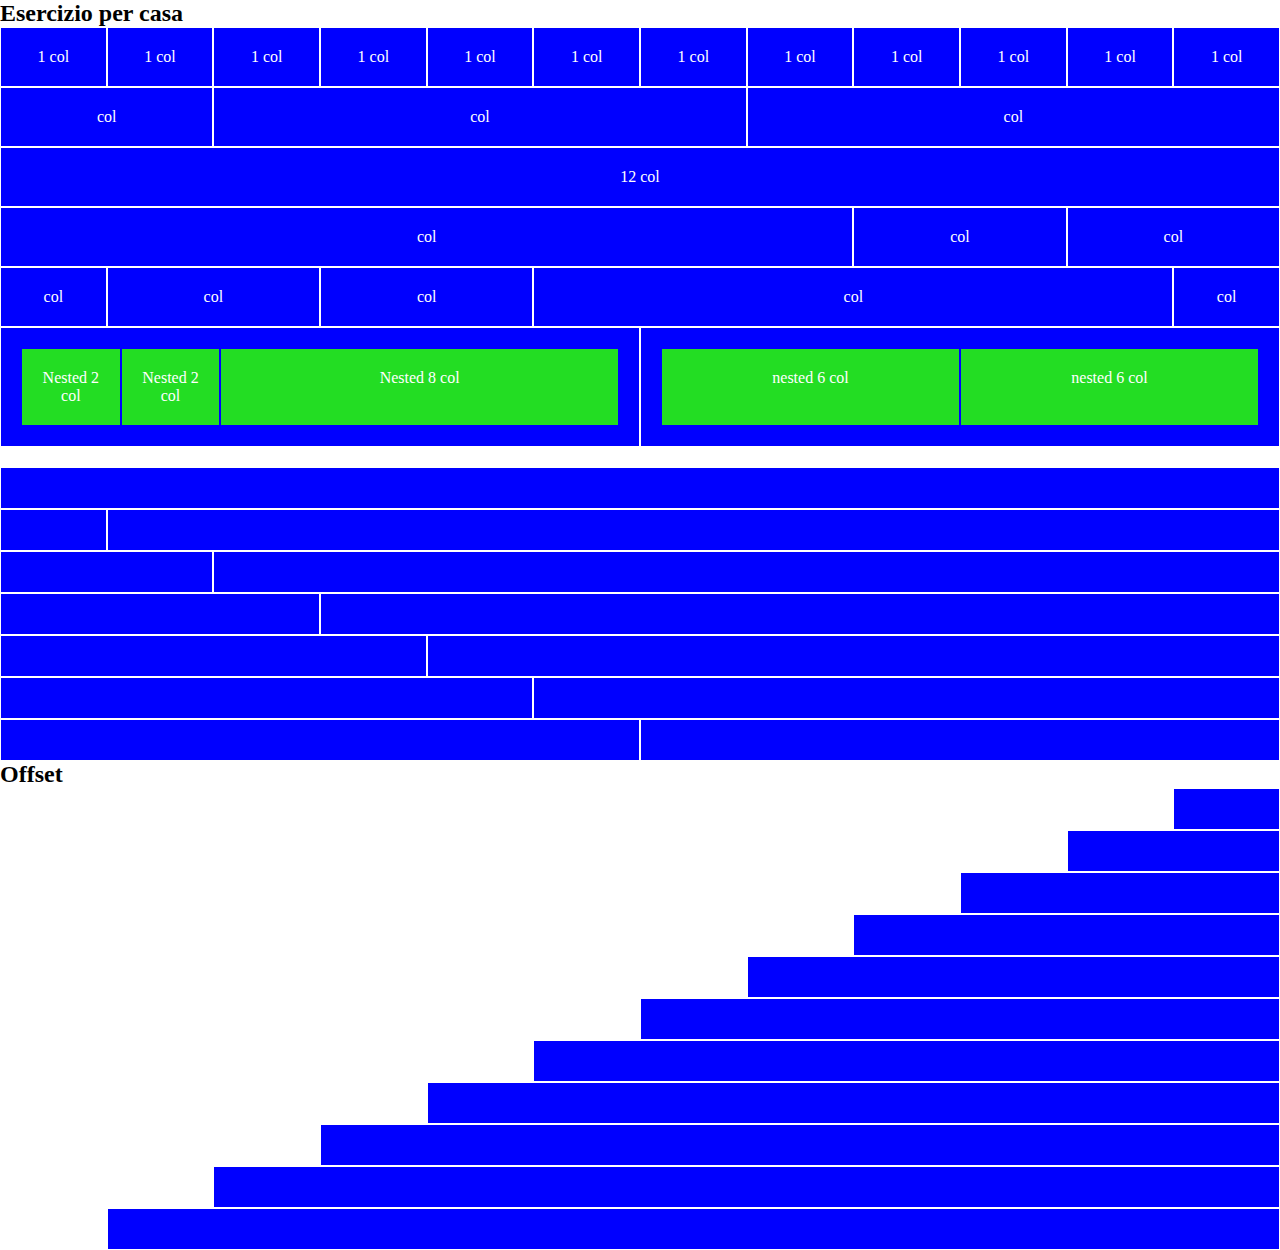
==== index.html @ 73f175f8 "completed" ====
<!DOCTYPE html>
<html lang="en">

<head>
    <meta charset="UTF-8">
    <meta http-equiv="X-UA-Compatible" content="IE=edge">
    <meta name="viewport" content="width=device-width, initial-scale=1.0">
    <title>12 Bool Flex</title>
    <link rel="stylesheet" href="./css/12BoolFlex.css">
    <link rel="stylesheet" href="./css/style.css">
</head>

<body>
    <div class="container-fluid">
        <h2>Esercizio per casa</h2>
        <section class="p-20-b">
            <div class="row al-it-c">
                <div class="col">1 col</div>
                <div class="col">1 col</div>
                <div class="col">1 col</div>
                <div class="col">1 col</div>
                <div class="col">1 col</div>
                <div class="col">1 col</div>
                <div class="col">1 col</div>
                <div class="col">1 col</div>
                <div class="col">1 col</div>
                <div class="col">1 col</div>
                <div class="col">1 col</div>
                <div class="col">1 col</div>
            </div>
            <div class="row">
                <div class="col-2">col</div>
                <div class="col-5">col</div>
                <div class="col-5">col</div>
            </div>
            <div class="row">
                <div class="col-12">
                    12 col
                </div>
            </div>
            <div class="row">
                <div class="col-8">col</div>
                <div class="col-2">col</div>
                <div class="col-2">col</div>
            </div>
            <div class="row">
                <div class="col-1">col</div>
                <div class="col-2">col</div>
                <div class="col-2">col</div>
                <div class="col-6">col</div>
                <div class="col-1">col</div>
            </div>
            <div class="row">
                <div class="col-6 row">
                    <div class="nested col-2">
                        Nested 2 col
                    </div>
                    <div class="nested col-2">
                        Nested 2 col
                    </div>
                    <div class="nested col-8">
                        Nested 8 col
                    </div>
                </div>
                <div class="col-6  row">
                    <div class="nested col-6">
                        nested 6 col
                    </div>
                    <div class="nested col-6">
                        nested 6 col
                    </div>
                </div>
            </div>
        </section>
        <div class="col-12">
            </div>
            <div class="row">
                <div class="col-1"></div>
                <div class="col-11"></div>
            </div>
            <div class="row">
                <div class="col-2"></div>
                <div class="col-10"></div>
            </div>
            <div class="row">
                <div class="col-3"></div>
                <div class="col-9"></div>
            </div>
            <div class="row">
                <div class="col-4"></div>
                <div class="col-8"></div>
            </div>
            <div class="row">
                <div class="col-5"></div>
                <div class="col-7"></div>
            </div>
            <div class="row">
                <div class="col-6"></div>
                <div class="col-6"></div>
        </div>
        <h2>Offset</h2>
        <div class="col-1 col-offset-11">

        </div>
        <div class="col-2 col-offset-10">

        </div>
        <div class="col-3 col-offset-9">

        </div>
        <div class="col-4 col-offset-8">

        </div>
        <div class="col-5 col-offset-7">

        </div>
        <div class="col-6 col-offset-6">

        </div>
        <div class="col-7 col-offset-5">

        </div>
        <div class="col-8 col-offset-4">

        </div>
        <div class="col-9 col-offset-3">

        </div>
        <div class="col-10 col-offset-2">

        </div>
        <div class="col-11 col-offset-1">

        </div>
    </div>
</body>

</html>
---- css/12BoolFlex.css ----
* {
   margin: 0;
   padding: 0;
   box-sizing: border-box;
}

.container-fluid {
   width: 100%;
   max-width: 100%;
}

.container {
   width: 1070px;
   max-width: 100%;
   margin: 0 auto;
}

.row {
   display: flex;
   flex-direction: row;
   flex-wrap: wrap;
}

[class*="col-"] {
   flex: 0 0 auto;
}

.col {
   flex-grow: 1;
   flex-basis: 0;
   max-width: 100%;
}



/* 12 system */

/* XS */

.col-1 {
   flex-basis: calc((100% / 12) * 1);
   max-width: calc((100% / 12) * 1);
}

.col-2 {
   flex-basis: calc((100% / 12) * 2);
   max-width: calc((100% / 12) * 2);
}

.col-3 {
   flex-basis: calc((100% / 12) * 3);
   max-width: calc((100% / 12) * 3);
}

.col-4 {
   flex-basis: calc((100% / 12) * 4);
   max-width: calc((100% / 12) * 4);
}

.col-5 {
   flex-basis: calc((100% / 12) * 5);
   max-width: calc((100% / 12) * 5);
}

.col-6 {
   flex-basis: calc((100% / 12) * 6);
   max-width: calc((100% / 12) * 6);
}

.col-7 {
   flex-basis: calc((100% / 12) * 7);
   max-width: calc((100% / 12) * 7);
}

.col-8 {
   flex-basis: calc((100% / 12) * 8);
   max-width: calc((100% / 12) * 8);
}

.col-9 {
   flex-basis: calc((100% / 12) * 9);
   max-width: calc((100% / 12) * 9);
}

.col-10 {
   flex-basis: calc((100% / 12) * 10);
   max-width: calc((100% / 12) * 10);
}

.col-11 {
   flex-basis: calc((100% / 12) * 11);
   max-width: calc((100% / 12) * 11);
}

.col-12 {
   flex-basis: calc((100% / 12) * 12);
   max-width: calc((100% / 12) * 12);
}

.col-offset-1 {
   margin-left: calc((100% / 12) * 1);
}

.col-offset-2 {
   margin-left: calc((100% / 12) * 2);
}

.col-offset-3 {
   margin-left: calc((100% / 12) * 3);
}

.col-offset-4 {
   margin-left: calc((100% / 12) * 4);
}

.col-offset-5 {
   margin-left: calc((100% / 12) * 5);
}

.col-offset-6 {
   margin-left: calc((100% / 12) * 6);
}

.col-offset-7 {
   margin-left: calc((100% / 12) * 7);
}

.col-offset-8 {
   margin-left: calc((100% / 12) * 8);
}

.col-offset-9 {
   margin-left: calc((100% / 12) * 9);
}

.col-offset-10 {
   margin-left: calc((100% / 12) * 10);
}

.col-offset-11 {
   margin-left: calc((100% / 12) * 11);
}

/* S */

@media all and (min-width: 576px) {

   .col-lg-1 {
      flex-basis: calc((100% / 12) * 1);
      max-width: calc((100% / 12) * 1);
   }
   
   .col-lg-2 {
      flex-basis: calc((100% / 12) * 2);
      max-width: calc((100% / 12) * 2);
   }
   
   .col-lg-3 {
      flex-basis: calc((100% / 12) * 3);
      max-width: calc((100% / 12) * 3);
   }
   
   .col-lg-4 {
      flex-basis: calc((100% / 12) * 4);
      max-width: calc((100% / 12) * 4);
   }
   
   .col-lg-5 {
      flex-basis: calc((100% / 12) * 5);
      max-width: calc((100% / 12) * 5);
   }
   
   .col-lg-6 {
      flex-basis: calc((100% / 12) * 6);
      max-width: calc((100% / 12) * 6);
   }
   
   .col-lg-7 {
      flex-basis: calc((100% / 12) * 7);
      max-width: calc((100% / 12) * 7);
   }
   
   .col-lg-8 {
      flex-basis: calc((100% / 12) * 8);
      max-width: calc((100% / 12) * 8);
   }
   
   .col-lg-9 {
      flex-basis: calc((100% / 12) * 9);
      max-width: calc((100% / 12) * 9);
   }
   
   .col-lg-10 {
      flex-basis: calc((100% / 12) * 10);
      max-width: calc((100% / 12) * 10);
   }
   
   .col-lg-11 {
      flex-basis: calc((100% / 12) * 11);
      max-width: calc((100% / 12) * 11);
   }
   
   .col-lg-12 {
      flex-basis: calc((100% / 12) * 12);
      max-width: calc((100% / 12) * 12);
   }
   
   .col-lg-offset-1 {
      margin-left: calc((100% / 12) * 1);
   }
   
   .col-lg-offset-2 {
      margin-left: calc((100% / 12) * 2);
   }
   
   .col-lg-offset-3 {
      margin-left: calc((100% / 12) * 3);
   }
   
   .col-lg-offset-4 {
      margin-left: calc((100% / 12) * 4);
   }
   
   .col-lg-offset-5 {
      margin-left: calc((100% / 12) * 5);
   }
   
   .col-lg-offset-6 {
      margin-left: calc((100% / 12) * 6);
   }
   
   .col-lg-offset-7 {
      margin-left: calc((100% / 12) * 7);
   }
   
   .col-lg-offset-8 {
      margin-left: calc((100% / 12) * 8);
   }
   
   .col-lg-offset-9 {
      margin-left: calc((100% / 12) * 9);
   }
   
   .col-lg-offset-10 {
      margin-left: calc((100% / 12) * 10);
   }
   
   .col-lg-offset-11 {
      margin-left: calc((100% / 12) * 11);
   }

}

/* MD */

@media all and (min-width: 768px) {

   .col-md-1 {
      flex-basis: calc((100% / 12) * 1);
      max-width: calc((100% / 12) * 1);
   }
   
   .col-md-2 {
      flex-basis: calc((100% / 12) * 2);
      max-width: calc((100% / 12) * 2);
   }
   
   .col-md-3 {
      flex-basis: calc((100% / 12) * 3);
      max-width: calc((100% / 12) * 3);
   }
   
   .col-md-4 {
      flex-basis: calc((100% / 12) * 4);
      max-width: calc((100% / 12) * 4);
   }
   
   .col-md-5 {
      flex-basis: calc((100% / 12) * 5);
      max-width: calc((100% / 12) * 5);
   }
   
   .col-md-6 {
      flex-basis: calc((100% / 12) * 6);
      max-width: calc((100% / 12) * 6);
   }
   
   .col-md-7 {
      flex-basis: calc((100% / 12) * 7);
      max-width: calc((100% / 12) * 7);
   }
   
   .col-md-8 {
      flex-basis: calc((100% / 12) * 8);
      max-width: calc((100% / 12) * 8);
   }
   
   .col-md-9 {
      flex-basis: calc((100% / 12) * 9);
      max-width: calc((100% / 12) * 9);
   }
   
   .col-md-10 {
      flex-basis: calc((100% / 12) * 10);
      max-width: calc((100% / 12) * 10);
   }
   
   .col-md-11 {
      flex-basis: calc((100% / 12) * 11);
      max-width: calc((100% / 12) * 11);
   }
   
   .col-md-12 {
      flex-basis: calc((100% / 12) * 12);
      max-width: calc((100% / 12) * 12);
   }
   
   .col-md-offset-1 {
      margin-left: calc((100% / 12) * 1);
   }
   
   .col-md-offset-2 {
      margin-left: calc((100% / 12) * 2);
   }
   
   .col-md-offset-3 {
      margin-left: calc((100% / 12) * 3);
   }
   
   .col-md-offset-4 {
      margin-left: calc((100% / 12) * 4);
   }
   
   .col-md-offset-5 {
      margin-left: calc((100% / 12) * 5);
   }
   
   .col-md-offset-6 {
      margin-left: calc((100% / 12) * 6);
   }
   
   .col-md-offset-7 {
      margin-left: calc((100% / 12) * 7);
   }
   
   .col-md-offset-8 {
      margin-left: calc((100% / 12) * 8);
   }
   
   .col-md-offset-9 {
      margin-left: calc((100% / 12) * 9);
   }
   
   .col-md-offset-10 {
      margin-left: calc((100% / 12) * 10);
   }
   
   .col-md-offset-11 {
      margin-left: calc((100% / 12) * 11);
   }

}

/* LG */

@media all and (min-width: 992px) {

   .col-lg-1 {
      flex-basis: calc((100% / 12) * 1);
      max-width: calc((100% / 12) * 1);
   }
   
   .col-lg-2 {
      flex-basis: calc((100% / 12) * 2);
      max-width: calc((100% / 12) * 2);
   }
   
   .col-lg-3 {
      flex-basis: calc((100% / 12) * 3);
      max-width: calc((100% / 12) * 3);
   }
   
   .col-lg-4 {
      flex-basis: calc((100% / 12) * 4);
      max-width: calc((100% / 12) * 4);
   }
   
   .col-lg-5 {
      flex-basis: calc((100% / 12) * 5);
      max-width: calc((100% / 12) * 5);
   }
   
   .col-lg-6 {
      flex-basis: calc((100% / 12) * 6);
      max-width: calc((100% / 12) * 6);
   }
   
   .col-lg-7 {
      flex-basis: calc((100% / 12) * 7);
      max-width: calc((100% / 12) * 7);
   }
   
   .col-lg-8 {
      flex-basis: calc((100% / 12) * 8);
      max-width: calc((100% / 12) * 8);
   }
   
   .col-lg-9 {
      flex-basis: calc((100% / 12) * 9);
      max-width: calc((100% / 12) * 9);
   }
   
   .col-lg-10 {
      flex-basis: calc((100% / 12) * 10);
      max-width: calc((100% / 12) * 10);
   }
   
   .col-lg-11 {
      flex-basis: calc((100% / 12) * 11);
      max-width: calc((100% / 12) * 11);
   }
   
   .col-lg-12 {
      flex-basis: calc((100% / 12) * 12);
      max-width: calc((100% / 12) * 12);
   }
   
   .col-lg-offset-1 {
      margin-left: calc((100% / 12) * 1);
   }
   
   .col-lg-offset-2 {
      margin-left: calc((100% / 12) * 2);
   }
   
   .col-lg-offset-3 {
      margin-left: calc((100% / 12) * 3);
   }
   
   .col-lg-offset-4 {
      margin-left: calc((100% / 12) * 4);
   }
   
   .col-lg-offset-5 {
      margin-left: calc((100% / 12) * 5);
   }
   
   .col-lg-offset-6 {
      margin-left: calc((100% / 12) * 6);
   }
   
   .col-lg-offset-7 {
      margin-left: calc((100% / 12) * 7);
   }
   
   .col-lg-offset-8 {
      margin-left: calc((100% / 12) * 8);
   }
   
   .col-lg-offset-9 {
      margin-left: calc((100% / 12) * 9);
   }
   
   .col-lg-offset-10 {
      margin-left: calc((100% / 12) * 10);
   }
   
   .col-lg-offset-11 {
      margin-left: calc((100% / 12) * 11);
   }

}


/* XL */

@media all and (min-width: 1200px) {

   .col-xl-1 {
      flex-basis: calc((100% / 12) * 1);
      max-width: calc((100% / 12) * 1);
   }
   
   .col-xl-2 {
      flex-basis: calc((100% / 12) * 2);
      max-width: calc((100% / 12) * 2);
   }
   
   .col-xl-3 {
      flex-basis: calc((100% / 12) * 3);
      max-width: calc((100% / 12) * 3);
   }
   
   .col-xl-4 {
      flex-basis: calc((100% / 12) * 4);
      max-width: calc((100% / 12) * 4);
   }
   
   .col-xl-5 {
      flex-basis: calc((100% / 12) * 5);
      max-width: calc((100% / 12) * 5);
   }
   
   .col-xl-6 {
      flex-basis: calc((100% / 12) * 6);
      max-width: calc((100% / 12) * 6);
   }
   
   .col-xl-7 {
      flex-basis: calc((100% / 12) * 7);
      max-width: calc((100% / 12) * 7);
   }
   
   .col-xl-8 {
      flex-basis: calc((100% / 12) * 8);
      max-width: calc((100% / 12) * 8);
   }
   
   .col-xl-9 {
      flex-basis: calc((100% / 12) * 9);
      max-width: calc((100% / 12) * 9);
   }
   
   .col-xl-10 {
      flex-basis: calc((100% / 12) * 10);
      max-width: calc((100% / 12) * 10);
   }
   
   .col-xl-11 {
      flex-basis: calc((100% / 12) * 11);
      max-width: calc((100% / 12) * 11);
   }
   
   .col-xl-12 {
      flex-basis: calc((100% / 12) * 12);
      max-width: calc((100% / 12) * 12);
   }
   
   .col-xl-offset-1 {
      margin-left: calc((100% / 12) * 1);
   }
   
   .col-xl-offset-2 {
      margin-left: calc((100% / 12) * 2);
   }
   
   .col-xl-offset-3 {
      margin-left: calc((100% / 12) * 3);
   }
   
   .col-xl-offset-4 {
      margin-left: calc((100% / 12) * 4);
   }
   
   .col-xl-offset-5 {
      margin-left: calc((100% / 12) * 5);
   }
   
   .col-xl-offset-6 {
      margin-left: calc((100% / 12) * 6);
   }
   
   .col-xl-offset-7 {
      margin-left: calc((100% / 12) * 7);
   }
   
   .col-xl-offset-8 {
      margin-left: calc((100% / 12) * 8);
   }
   
   .col-xl-offset-9 {
      margin-left: calc((100% / 12) * 9);
   }
   
   .col-xl-offset-10 {
      margin-left: calc((100% / 12) * 10);
   }
   
   .col-xl-offset-11 {
      margin-left: calc((100% / 12) * 11);
   }

}


.p-20-b{
   padding-bottom: 20px;
}
---- css/style.css ----
body{
   background-color: white
}

[class*="col-"], .col{
   padding: 20px;
   color: white;
   border: 1px solid white;
   background-color: blue;
   text-align: center;
}


.nested{
   background-color: rgb(35, 221, 35);
   border-color: blue;
}
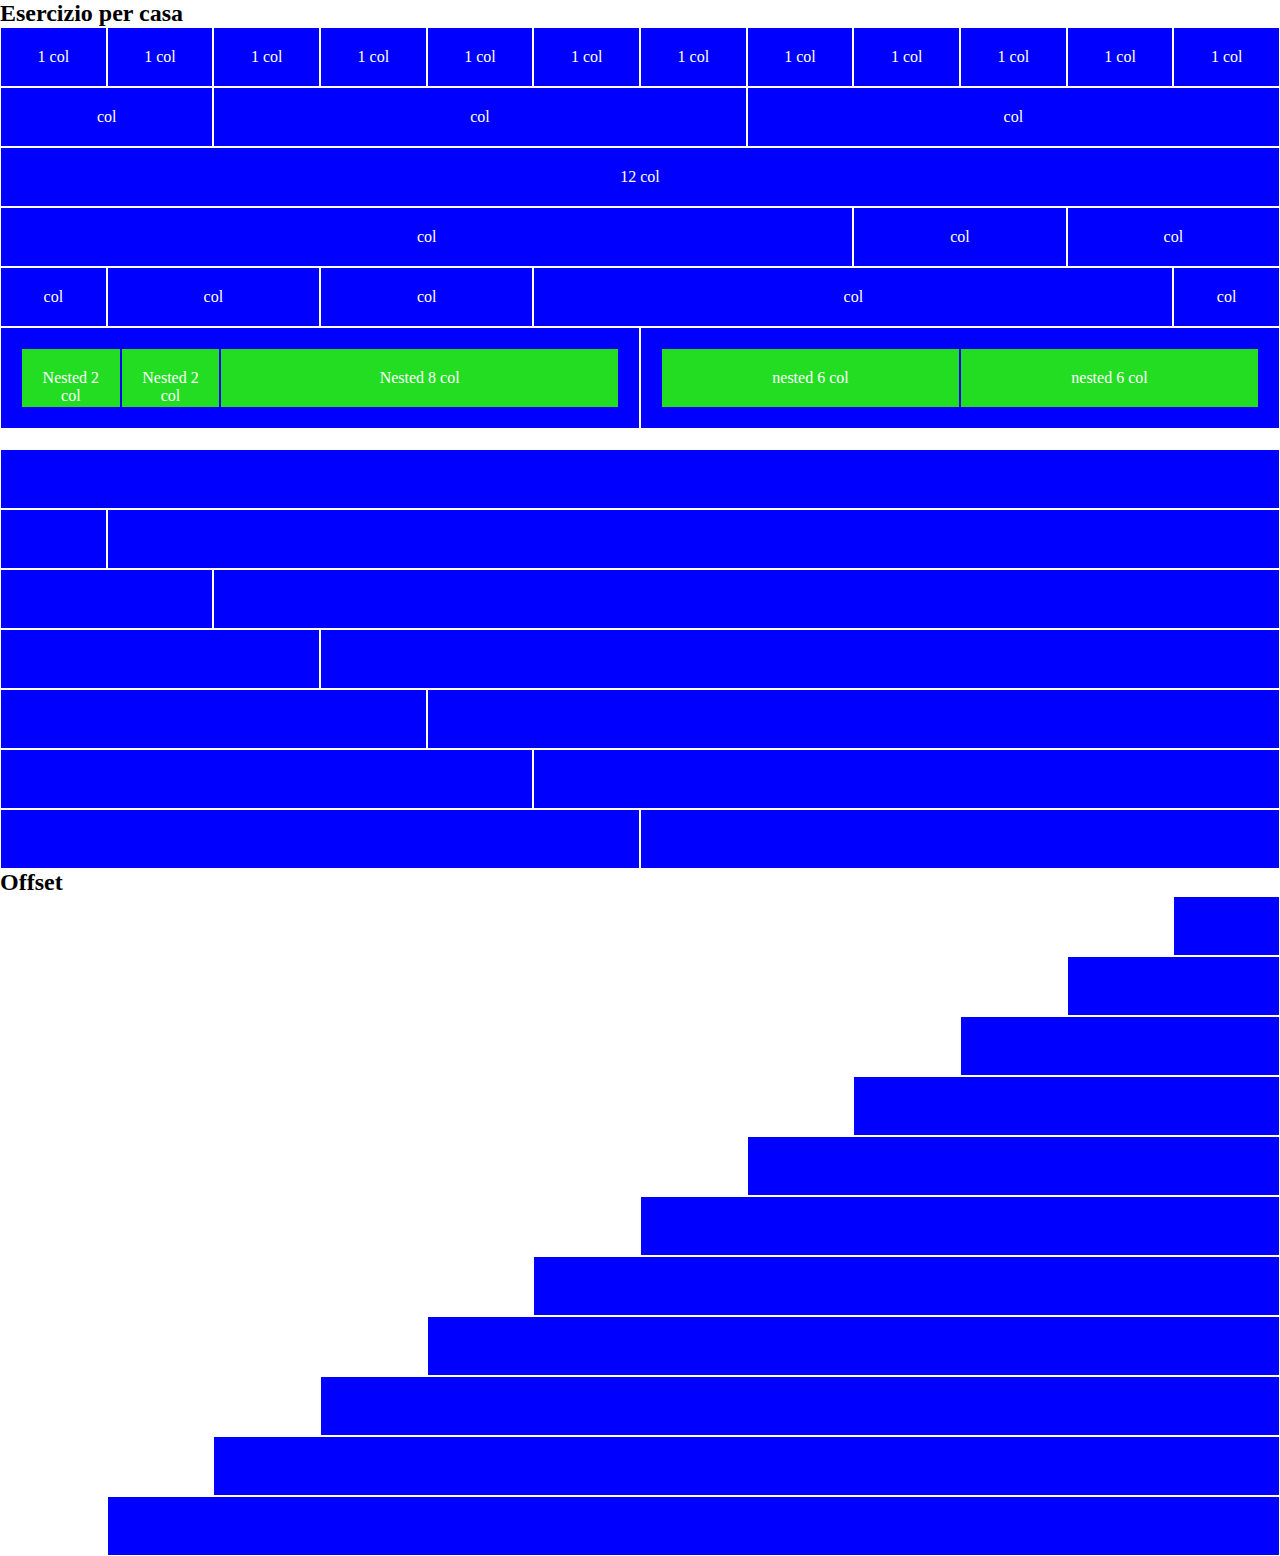
==== commit cca58654: "change some height value" ====
--- a/index.html
+++ b/index.html
@@ -51,7 +51,7 @@
                 <div class="col-1">col</div>
             </div>
             <div class="row">
-                <div class="col-6 row">
+                <div class="col-6 row h-fit">
                     <div class="nested col-2">
                         Nested 2 col
                     </div>
@@ -62,7 +62,7 @@
                         Nested 8 col
                     </div>
                 </div>
-                <div class="col-6  row">
+                <div class="col-6 row h-fit">
                     <div class="nested col-6">
                         nested 6 col
                     </div>
--- a/css/style.css
+++ b/css/style.css
@@ -3,6 +3,7 @@
 }
 
 [class*="col-"], .col{
+   height: 60px;
    padding: 20px;
    color: white;
    border: 1px solid white;
@@ -16,3 +17,6 @@
    border-color: blue;
 }
 
+.row.h-fit{
+   height: fit-content;
+}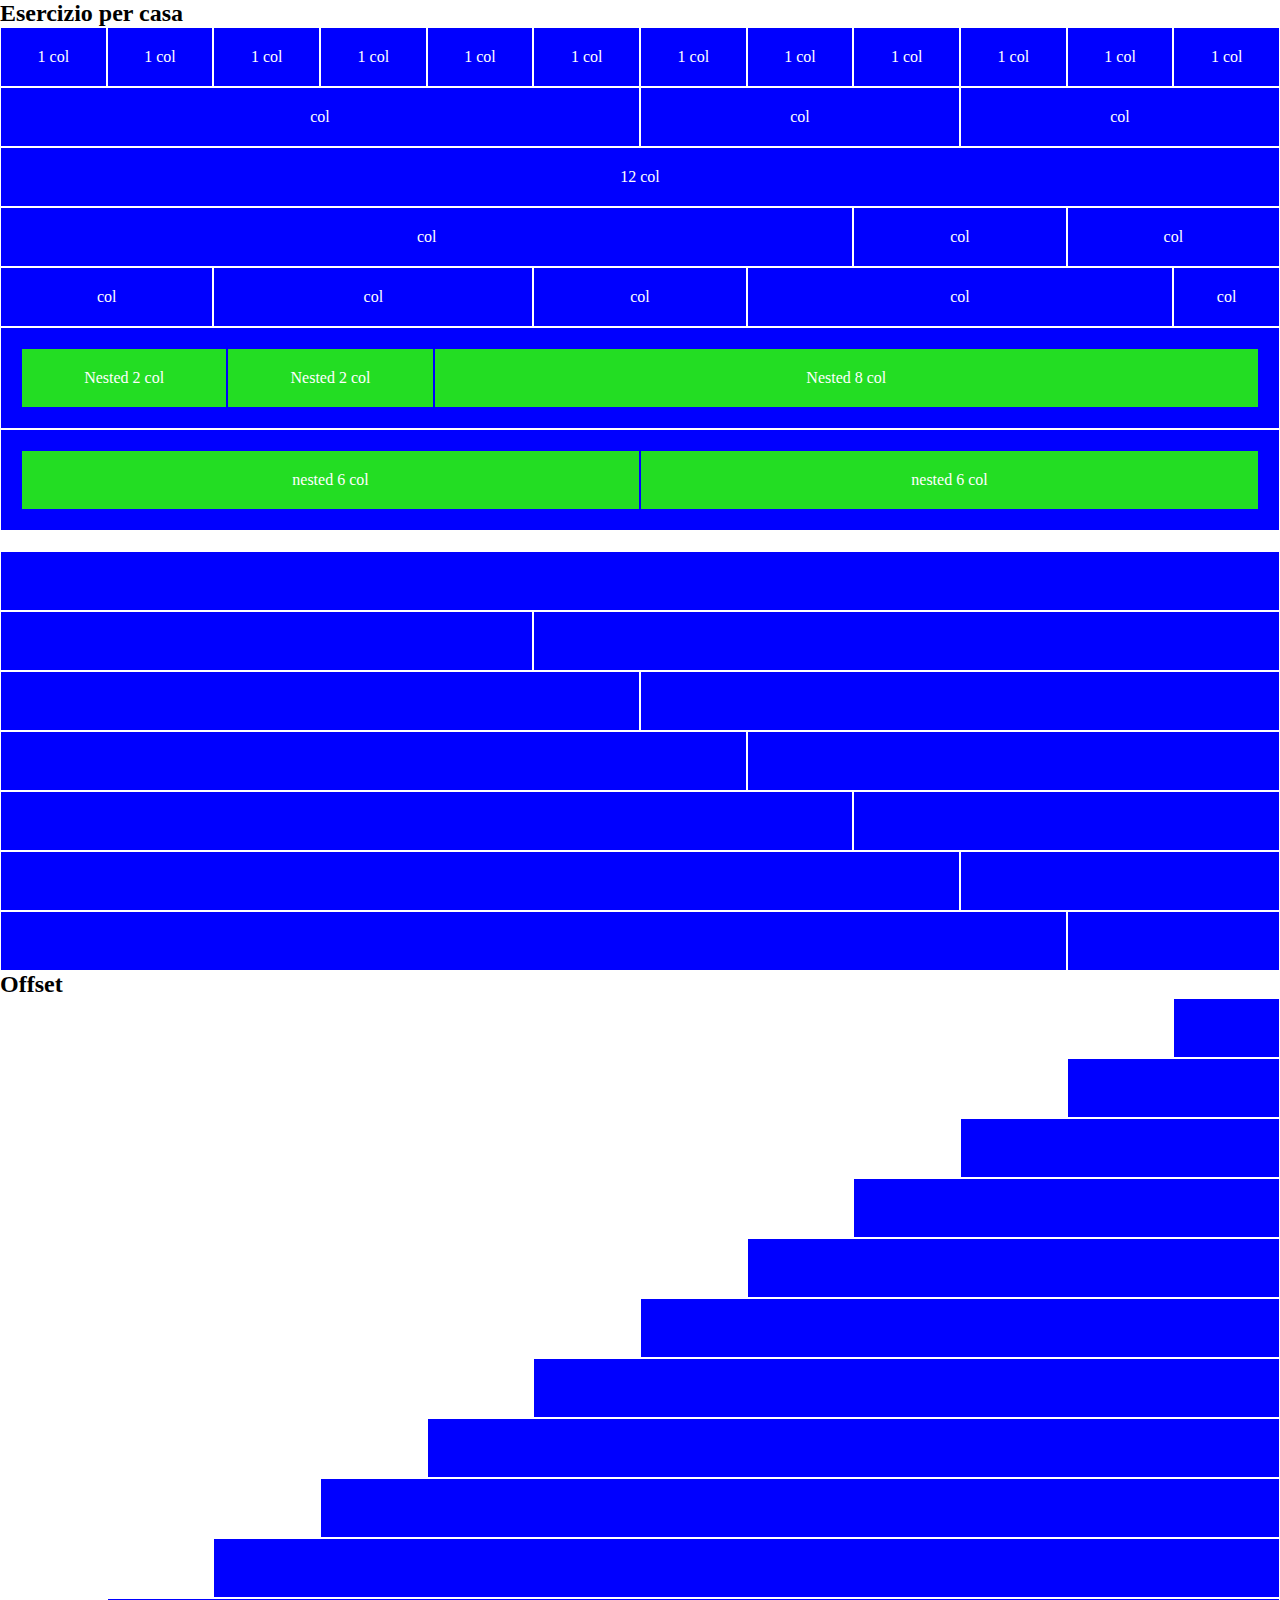
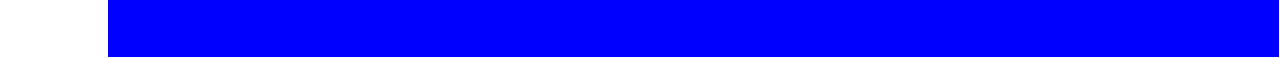
==== commit 4922ee2e: "completed wit bonus" ====
--- a/index.html
+++ b/index.html
@@ -29,9 +29,9 @@
                 <div class="col">1 col</div>
             </div>
             <div class="row">
-                <div class="col-2">col</div>
-                <div class="col-5">col</div>
-                <div class="col-5">col</div>
+                <div class="col-2 col-md-6">col</div>
+                <div class="col-5 col-md-3">col</div>
+                <div class="col-5 col-md-3">col</div>
             </div>
             <div class="row">
                 <div class="col-12">
@@ -44,14 +44,14 @@
                 <div class="col-2">col</div>
             </div>
             <div class="row">
-                <div class="col-1">col</div>
-                <div class="col-2">col</div>
-                <div class="col-2">col</div>
-                <div class="col-6">col</div>
-                <div class="col-1">col</div>
+                <div class="col-1 col-lg-2">col</div>
+                <div class="col-2 col-lg-3">col</div>
+                <div class="col-2 col-lg-2">col</div>
+                <div class="col-6 col-lg-4">col</div>
+                <div class="col-1 col-lg-1">col</div>
             </div>
             <div class="row">
-                <div class="col-6 row h-fit">
+                <div class="col-6 col-xl-12 row h-fit">
                     <div class="nested col-2">
                         Nested 2 col
                     </div>
@@ -62,7 +62,7 @@
                         Nested 8 col
                     </div>
                 </div>
-                <div class="col-6 row h-fit">
+                <div class="col-6 col-xl-12 row h-fit">
                     <div class="nested col-6">
                         nested 6 col
                     </div>
@@ -75,28 +75,28 @@
         <div class="col-12">
             </div>
             <div class="row">
-                <div class="col-1"></div>
-                <div class="col-11"></div>
+                <div class="col-1 col-s-2 col-md-3 col-lg-4 col-xl-5"></div>
+                <div class="col-11 col-s-10 col-md-9 col-lg-8 col-xl-7"></div>
             </div>
             <div class="row">
-                <div class="col-2"></div>
-                <div class="col-10"></div>
+                <div class="col-2 col-s-3 col-md-4 col-lg-5 col-xl-6"></div>
+                <div class="col-10 col-s-9 col-md-8 col-lg-7 col-xl-6"></div>
             </div>
             <div class="row">
-                <div class="col-3"></div>
-                <div class="col-9"></div>
+                <div class="col-3 col-s-4 col-md-5 col-lg-6 col-xl-7"></div>
+                <div class="col-9 col-s-8 col-md-7 col-lg-6 col-xl-5"></div>
             </div>
             <div class="row">
-                <div class="col-4"></div>
-                <div class="col-8"></div>
+                <div class="col-4 col-s-5 col-md-6 col-lg-7 col-xl-8"></div>
+                <div class="col-8 col-s-7 col-md-6 col-lg-5 col-xl-4"></div>
             </div>
             <div class="row">
-                <div class="col-5"></div>
-                <div class="col-7"></div>
+                <div class="col-5 col-s-6 col-md-7 col-lg-8 col-xl-9"></div>
+                <div class="col-7 col-s-6 col-md-5 col-lg-4 col-xl-3"></div>
             </div>
             <div class="row">
-                <div class="col-6"></div>
-                <div class="col-6"></div>
+                <div class="col-6 col-s-7 col-md-8 col-lg-9 col-xl-10"></div>
+                <div class="col-6 col-s-5 col-md-4 col-lg-3 col-xl-2"></div>
         </div>
         <h2>Offset</h2>
         <div class="col-1 col-offset-11">
--- a/css/12BoolFlex.css
+++ b/css/12BoolFlex.css
@@ -15,6 +15,11 @@
    margin: 0 auto;
 }
 
+.container-no-m{
+   width: 1070px;
+   max-width: 100%;
+}
+
 .row {
    display: flex;
    flex-direction: row;
@@ -145,6 +150,226 @@
 
 @media all and (min-width: 576px) {
 
+   .col-s-1 {
+      flex-basis: calc((100% / 12) * 1);
+      max-width: calc((100% / 12) * 1);
+   }
+   
+   .col-s-2 {
+      flex-basis: calc((100% / 12) * 2);
+      max-width: calc((100% / 12) * 2);
+   }
+   
+   .col-s-3 {
+      flex-basis: calc((100% / 12) * 3);
+      max-width: calc((100% / 12) * 3);
+   }
+   
+   .col-s-4 {
+      flex-basis: calc((100% / 12) * 4);
+      max-width: calc((100% / 12) * 4);
+   }
+   
+   .col-s-5 {
+      flex-basis: calc((100% / 12) * 5);
+      max-width: calc((100% / 12) * 5);
+   }
+   
+   .col-s-6 {
+      flex-basis: calc((100% / 12) * 6);
+      max-width: calc((100% / 12) * 6);
+   }
+   
+   .col-s-7 {
+      flex-basis: calc((100% / 12) * 7);
+      max-width: calc((100% / 12) * 7);
+   }
+   
+   .col-s-8 {
+      flex-basis: calc((100% / 12) * 8);
+      max-width: calc((100% / 12) * 8);
+   }
+   
+   .col-s-9 {
+      flex-basis: calc((100% / 12) * 9);
+      max-width: calc((100% / 12) * 9);
+   }
+   
+   .col-s-10 {
+      flex-basis: calc((100% / 12) * 10);
+      max-width: calc((100% / 12) * 10);
+   }
+   
+   .col-s-11 {
+      flex-basis: calc((100% / 12) * 11);
+      max-width: calc((100% / 12) * 11);
+   }
+   
+   .col-s-12 {
+      flex-basis: calc((100% / 12) * 12);
+      max-width: calc((100% / 12) * 12);
+   }
+   
+   .col-s-offset-1 {
+      margin-left: calc((100% / 12) * 1);
+   }
+   
+   .col-s-offset-2 {
+      margin-left: calc((100% / 12) * 2);
+   }
+   
+   .col-s-offset-3 {
+      margin-left: calc((100% / 12) * 3);
+   }
+   
+   .col-s-offset-4 {
+      margin-left: calc((100% / 12) * 4);
+   }
+   
+   .col-s-offset-5 {
+      margin-left: calc((100% / 12) * 5);
+   }
+   
+   .col-s-offset-6 {
+      margin-left: calc((100% / 12) * 6);
+   }
+   
+   .col-s-offset-7 {
+      margin-left: calc((100% / 12) * 7);
+   }
+   
+   .col-s-offset-8 {
+      margin-left: calc((100% / 12) * 8);
+   }
+   
+   .col-s-offset-9 {
+      margin-left: calc((100% / 12) * 9);
+   }
+   
+   .col-s-offset-10 {
+      margin-left: calc((100% / 12) * 10);
+   }
+   
+   .col-s-offset-11 {
+      margin-left: calc((100% / 12) * 11);
+   }
+
+}
+
+/* MD */
+
+@media all and (min-width: 768px) {
+
+   .col-md-1 {
+      flex-basis: calc((100% / 12) * 1);
+      max-width: calc((100% / 12) * 1);
+   }
+   
+   .col-md-2 {
+      flex-basis: calc((100% / 12) * 2);
+      max-width: calc((100% / 12) * 2);
+   }
+   
+   .col-md-3 {
+      flex-basis: calc((100% / 12) * 3);
+      max-width: calc((100% / 12) * 3);
+   }
+   
+   .col-md-4 {
+      flex-basis: calc((100% / 12) * 4);
+      max-width: calc((100% / 12) * 4);
+   }
+   
+   .col-md-5 {
+      flex-basis: calc((100% / 12) * 5);
+      max-width: calc((100% / 12) * 5);
+   }
+   
+   .col-md-6 {
+      flex-basis: calc((100% / 12) * 6);
+      max-width: calc((100% / 12) * 6);
+   }
+   
+   .col-md-7 {
+      flex-basis: calc((100% / 12) * 7);
+      max-width: calc((100% / 12) * 7);
+   }
+   
+   .col-md-8 {
+      flex-basis: calc((100% / 12) * 8);
+      max-width: calc((100% / 12) * 8);
+   }
+   
+   .col-md-9 {
+      flex-basis: calc((100% / 12) * 9);
+      max-width: calc((100% / 12) * 9);
+   }
+   
+   .col-md-10 {
+      flex-basis: calc((100% / 12) * 10);
+      max-width: calc((100% / 12) * 10);
+   }
+   
+   .col-md-11 {
+      flex-basis: calc((100% / 12) * 11);
+      max-width: calc((100% / 12) * 11);
+   }
+   
+   .col-md-12 {
+      flex-basis: calc((100% / 12) * 12);
+      max-width: calc((100% / 12) * 12);
+   }
+   
+   .col-md-offset-1 {
+      margin-left: calc((100% / 12) * 1);
+   }
+   
+   .col-md-offset-2 {
+      margin-left: calc((100% / 12) * 2);
+   }
+   
+   .col-md-offset-3 {
+      margin-left: calc((100% / 12) * 3);
+   }
+   
+   .col-md-offset-4 {
+      margin-left: calc((100% / 12) * 4);
+   }
+   
+   .col-md-offset-5 {
+      margin-left: calc((100% / 12) * 5);
+   }
+   
+   .col-md-offset-6 {
+      margin-left: calc((100% / 12) * 6);
+   }
+   
+   .col-md-offset-7 {
+      margin-left: calc((100% / 12) * 7);
+   }
+   
+   .col-md-offset-8 {
+      margin-left: calc((100% / 12) * 8);
+   }
+   
+   .col-md-offset-9 {
+      margin-left: calc((100% / 12) * 9);
+   }
+   
+   .col-md-offset-10 {
+      margin-left: calc((100% / 12) * 10);
+   }
+   
+   .col-md-offset-11 {
+      margin-left: calc((100% / 12) * 11);
+   }
+
+}
+
+/* LG */
+
+@media all and (min-width: 992px) {
+
    .col-lg-1 {
       flex-basis: calc((100% / 12) * 1);
       max-width: calc((100% / 12) * 1);
@@ -251,226 +476,6 @@
 
 }
 
-/* MD */
-
-@media all and (min-width: 768px) {
-
-   .col-md-1 {
-      flex-basis: calc((100% / 12) * 1);
-      max-width: calc((100% / 12) * 1);
-   }
-   
-   .col-md-2 {
-      flex-basis: calc((100% / 12) * 2);
-      max-width: calc((100% / 12) * 2);
-   }
-   
-   .col-md-3 {
-      flex-basis: calc((100% / 12) * 3);
-      max-width: calc((100% / 12) * 3);
-   }
-   
-   .col-md-4 {
-      flex-basis: calc((100% / 12) * 4);
-      max-width: calc((100% / 12) * 4);
-   }
-   
-   .col-md-5 {
-      flex-basis: calc((100% / 12) * 5);
-      max-width: calc((100% / 12) * 5);
-   }
-   
-   .col-md-6 {
-      flex-basis: calc((100% / 12) * 6);
-      max-width: calc((100% / 12) * 6);
-   }
-   
-   .col-md-7 {
-      flex-basis: calc((100% / 12) * 7);
-      max-width: calc((100% / 12) * 7);
-   }
-   
-   .col-md-8 {
-      flex-basis: calc((100% / 12) * 8);
-      max-width: calc((100% / 12) * 8);
-   }
-   
-   .col-md-9 {
-      flex-basis: calc((100% / 12) * 9);
-      max-width: calc((100% / 12) * 9);
-   }
-   
-   .col-md-10 {
-      flex-basis: calc((100% / 12) * 10);
-      max-width: calc((100% / 12) * 10);
-   }
-   
-   .col-md-11 {
-      flex-basis: calc((100% / 12) * 11);
-      max-width: calc((100% / 12) * 11);
-   }
-   
-   .col-md-12 {
-      flex-basis: calc((100% / 12) * 12);
-      max-width: calc((100% / 12) * 12);
-   }
-   
-   .col-md-offset-1 {
-      margin-left: calc((100% / 12) * 1);
-   }
-   
-   .col-md-offset-2 {
-      margin-left: calc((100% / 12) * 2);
-   }
-   
-   .col-md-offset-3 {
-      margin-left: calc((100% / 12) * 3);
-   }
-   
-   .col-md-offset-4 {
-      margin-left: calc((100% / 12) * 4);
-   }
-   
-   .col-md-offset-5 {
-      margin-left: calc((100% / 12) * 5);
-   }
-   
-   .col-md-offset-6 {
-      margin-left: calc((100% / 12) * 6);
-   }
-   
-   .col-md-offset-7 {
-      margin-left: calc((100% / 12) * 7);
-   }
-   
-   .col-md-offset-8 {
-      margin-left: calc((100% / 12) * 8);
-   }
-   
-   .col-md-offset-9 {
-      margin-left: calc((100% / 12) * 9);
-   }
-   
-   .col-md-offset-10 {
-      margin-left: calc((100% / 12) * 10);
-   }
-   
-   .col-md-offset-11 {
-      margin-left: calc((100% / 12) * 11);
-   }
-
-}
-
-/* LG */
-
-@media all and (min-width: 992px) {
-
-   .col-lg-1 {
-      flex-basis: calc((100% / 12) * 1);
-      max-width: calc((100% / 12) * 1);
-   }
-   
-   .col-lg-2 {
-      flex-basis: calc((100% / 12) * 2);
-      max-width: calc((100% / 12) * 2);
-   }
-   
-   .col-lg-3 {
-      flex-basis: calc((100% / 12) * 3);
-      max-width: calc((100% / 12) * 3);
-   }
-   
-   .col-lg-4 {
-      flex-basis: calc((100% / 12) * 4);
-      max-width: calc((100% / 12) * 4);
-   }
-   
-   .col-lg-5 {
-      flex-basis: calc((100% / 12) * 5);
-      max-width: calc((100% / 12) * 5);
-   }
-   
-   .col-lg-6 {
-      flex-basis: calc((100% / 12) * 6);
-      max-width: calc((100% / 12) * 6);
-   }
-   
-   .col-lg-7 {
-      flex-basis: calc((100% / 12) * 7);
-      max-width: calc((100% / 12) * 7);
-   }
-   
-   .col-lg-8 {
-      flex-basis: calc((100% / 12) * 8);
-      max-width: calc((100% / 12) * 8);
-   }
-   
-   .col-lg-9 {
-      flex-basis: calc((100% / 12) * 9);
-      max-width: calc((100% / 12) * 9);
-   }
-   
-   .col-lg-10 {
-      flex-basis: calc((100% / 12) * 10);
-      max-width: calc((100% / 12) * 10);
-   }
-   
-   .col-lg-11 {
-      flex-basis: calc((100% / 12) * 11);
-      max-width: calc((100% / 12) * 11);
-   }
-   
-   .col-lg-12 {
-      flex-basis: calc((100% / 12) * 12);
-      max-width: calc((100% / 12) * 12);
-   }
-   
-   .col-lg-offset-1 {
-      margin-left: calc((100% / 12) * 1);
-   }
-   
-   .col-lg-offset-2 {
-      margin-left: calc((100% / 12) * 2);
-   }
-   
-   .col-lg-offset-3 {
-      margin-left: calc((100% / 12) * 3);
-   }
-   
-   .col-lg-offset-4 {
-      margin-left: calc((100% / 12) * 4);
-   }
-   
-   .col-lg-offset-5 {
-      margin-left: calc((100% / 12) * 5);
-   }
-   
-   .col-lg-offset-6 {
-      margin-left: calc((100% / 12) * 6);
-   }
-   
-   .col-lg-offset-7 {
-      margin-left: calc((100% / 12) * 7);
-   }
-   
-   .col-lg-offset-8 {
-      margin-left: calc((100% / 12) * 8);
-   }
-   
-   .col-lg-offset-9 {
-      margin-left: calc((100% / 12) * 9);
-   }
-   
-   .col-lg-offset-10 {
-      margin-left: calc((100% / 12) * 10);
-   }
-   
-   .col-lg-offset-11 {
-      margin-left: calc((100% / 12) * 11);
-   }
-
-}
-
 
 /* XL */
 
@@ -587,3 +592,40 @@
    padding-bottom: 20px;
 }
 
+.jst-f-s{
+   justify-content: flex-start;
+}
+
+.jst-c{
+   justify-content: center;
+}
+
+.jst-f-e{
+   justify-content: flex-end;
+}
+
+.jst-s-a{
+   justify-content: space-around;
+}
+
+.jst-s-b{
+   justify-content: space-between;
+}
+
+
+.alg-i-t{
+   align-items: flex-start;
+}
+
+.alg-i-c{
+   align-items: center;
+}
+
+.alg-i-b{
+   align-items: flex-end
+}
+
+
+.h-100{
+   height: 100px;
+}--- a/css/style.css
+++ b/css/style.css
@@ -4,7 +4,7 @@
 
 [class*="col-"], .col{
    height: 60px;
-   padding: 20px;
+   padding: 20px 0;
    color: white;
    border: 1px solid white;
    background-color: blue;
@@ -19,4 +19,9 @@
 
 .row.h-fit{
    height: fit-content;
-}+   padding: 20px 20px;
+}
+
+.row.h-100{
+   height: 100px;
+}
